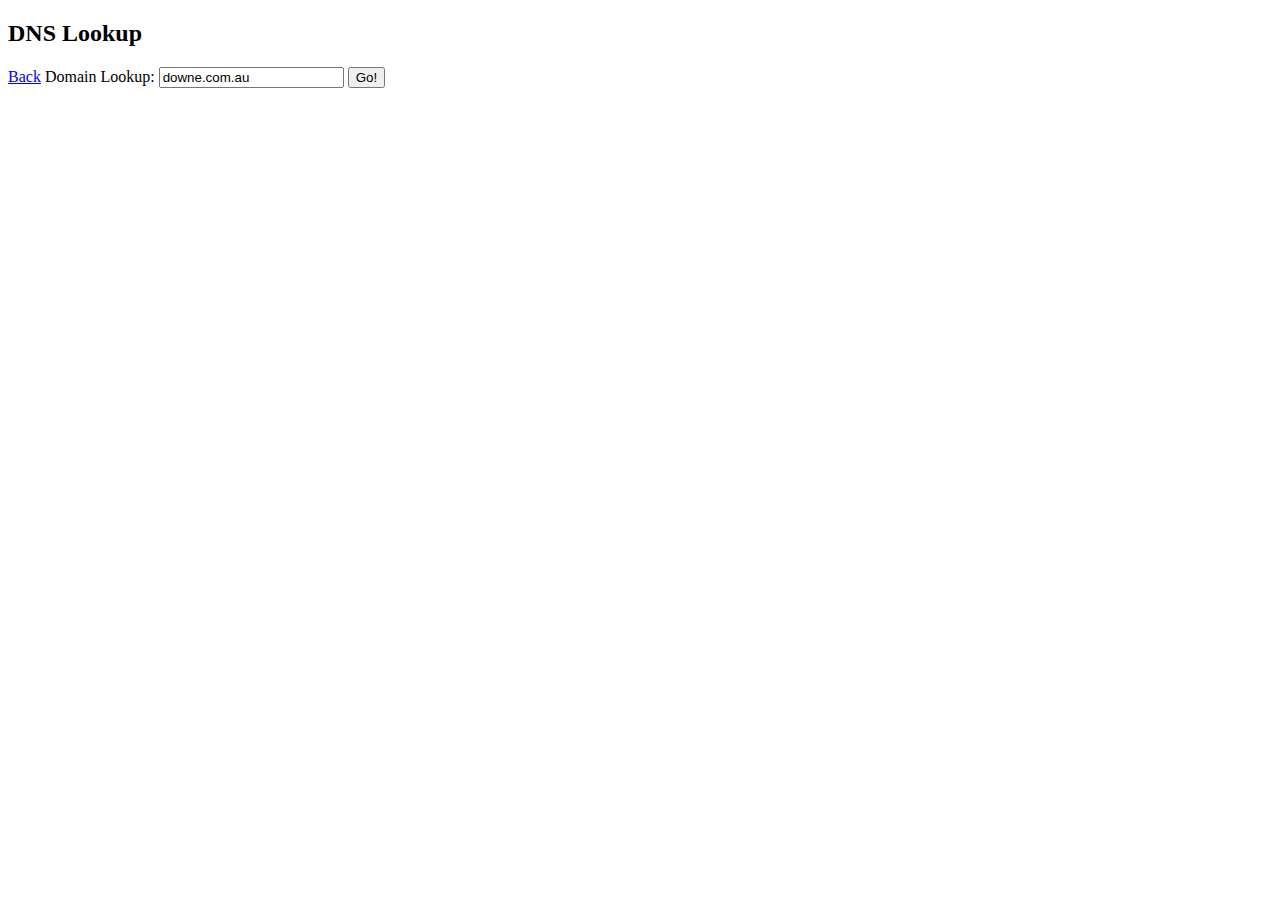
==== src/tools/dnslookup.html @ 65ed0123 "Updated DNS tool" ====
<!DOCTYPE html>
<html lang="en">

<head>
    <meta charset="UTF-8">
    <meta name="viewport" content="width=device-width, initial-scale=1.0">
    <title>DNS Lookup</title>
    <link rel="stylesheet" href="../style.css">
</head>

<body>
    <div class="wrapper">
        <h2>DNS Lookup</h2>
        <a href="../index.html">Back</a>

        <label for="domainInput">Domain Lookup: </label>
        <input type="text" id="domainInput" value="downe.com.au">
        <button onclick="dostuff()">Go!</button>

        <table class="tb" id="Result"></table>

    </div>

    <script>

        // Insert results into table

        function insert_Row(title, result) {
            var x = document.getElementById('Result').insertRow(-1);
            var y = x.insertCell(0);
            var z = x.insertCell(1);
            y.innerHTML = title;
            z.innerHTML = result;
        }

        // Main DNS Lookup function

        async function dostuff() {

            async function lookup(item) {
                try {
                    console.log('https://dns.google/resolve?name=' + domain + '&type=' + item);
                    var response = await fetch('https://dns.google/resolve?name=' + domain + '&type=' + item);

                    // Check if the fetch was successful
                    if (!response.ok) {
                        throw new Error('Network response was not ok');
                    }

                    var dnsreply = await response.json();

                    // Check if dnsreply.Answer exists and has valid data
                    if (dnsreply.Answer && dnsreply.Answer.length > 0) {
                        insert_Row(`${item} Record:`, dnsreply.Answer[0].data)
                    } else {
                        insert_Row('No records found for type:', item)
                    }

                } catch (error) {
                    console.error(`Error fetching DNS record for type: ${item}`, error);
                }
            }

            // Get domain from search box
            const domain = document.getElementById('domainInput').value;

            // Define all the record types to look up and search through
            const recordtypes = ['A', 'AAAA', 'CNAME', 'TXT', 'NS', 'MX'];

            // Do a DNS lookup for each type of record
            recordtypes.forEach(lookup);

            //   document.getElementById('result').innerHTML = 'IP Address: ' + dnsreply.Answer[0].data;

        }

    </script>

</body>

</html>
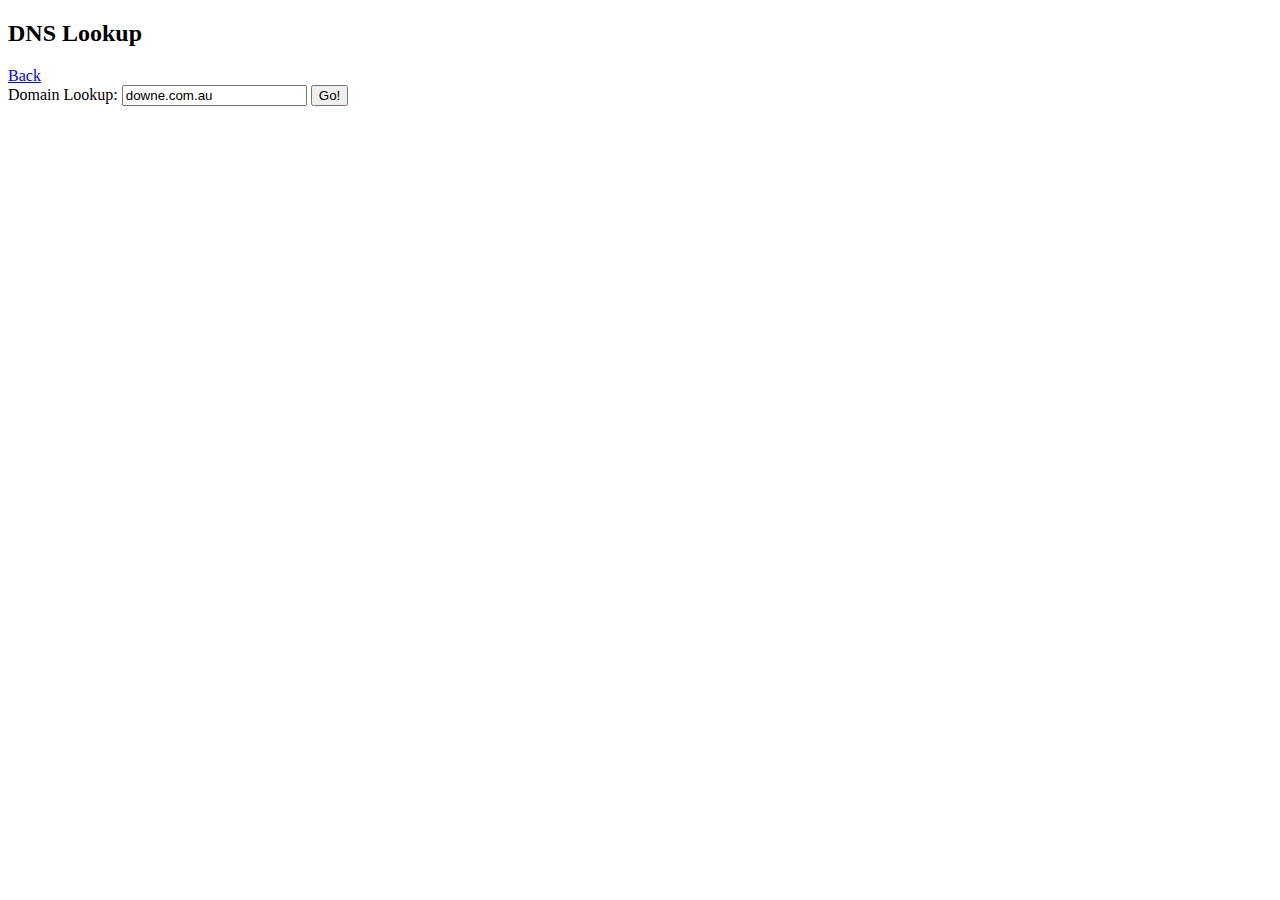
==== commit e1eafca0: "Changes to DNS Lookup to store results in array to modify data before presentation" ====
--- a/src/tools/dnslookup.html
+++ b/src/tools/dnslookup.html
@@ -13,67 +13,110 @@
         <h2>DNS Lookup</h2>
         <a href="../index.html">Back</a>
 
-        <label for="domainInput">Domain Lookup: </label>
-        <input type="text" id="domainInput" value="downe.com.au">
-        <button onclick="dostuff()">Go!</button>
+        <div id="form">
+            <label for="domainInput">Domain Lookup: </label>
+            <input type="text" id="domainInput" value="downe.com.au">
+            <button onclick="main()">Go!</button>
+        </div>
 
-        <table class="tb" id="Result"></table>
+        <div id="dnsresult"></div>
 
     </div>
 
     <script>
-
-        // Insert results into table
-
-        function insert_Row(title, result) {
-            var x = document.getElementById('Result').insertRow(-1);
-            var y = x.insertCell(0);
-            var z = x.insertCell(1);
-            y.innerHTML = title;
-            z.innerHTML = result;
-        }
-
         // Main DNS Lookup function
-
-        async function dostuff() {
+        async function main() {
+            const dnsresult = {};
+            const domain = document.getElementById('domainInput').value;
+            const recordtypes = ['A', 'AAAA', 'CNAME', 'TXT', 'NS', 'MX'];
 
             async function lookup(item) {
                 try {
-                    console.log('https://dns.google/resolve?name=' + domain + '&type=' + item);
-                    var response = await fetch('https://dns.google/resolve?name=' + domain + '&type=' + item);
+                    const response = await fetch('https://dns.google/resolve?name=' + domain + '&type=' + item);
+                    if (!response.ok) throw new Error('Network response was not ok');
+                    const dnsreply = await response.json();
 
-                    // Check if the fetch was successful
-                    if (!response.ok) {
-                        throw new Error('Network response was not ok');
+                    if (dnsreply.Answer && dnsreply.Answer.length > 0) {
+                        dnsresult[item] = dnsreply.Answer;
+                    } else {
+                        dnsresult[item] = [{ data: `No records found for type: ${item}` }];
                     }
-
-                    var dnsreply = await response.json();
-
-                    // Check if dnsreply.Answer exists and has valid data
-                    if (dnsreply.Answer && dnsreply.Answer.length > 0) {
-                        insert_Row(`${item} Record:`, dnsreply.Answer[0].data)
-                    } else {
-                        insert_Row('No records found for type:', item)
-                    }
-
                 } catch (error) {
                     console.error(`Error fetching DNS record for type: ${item}`, error);
                 }
             }
 
-            // Get domain from search box
-            const domain = document.getElementById('domainInput').value;
+            // Await all lookups before displaying results
+            await Promise.all(recordtypes.map(lookup));
 
-            // Define all the record types to look up and search through
-            const recordtypes = ['A', 'AAAA', 'CNAME', 'TXT', 'NS', 'MX'];
+            // Loop through the MX records and split the data string into mailserver and priority
+            dnsresult.MX.forEach(record => {
+                const [priority, mailServer] = record.data.split(' ');
+                record.priority = priority;
+                record.mailServer = mailServer;
+            });
 
-            // Do a DNS lookup for each type of record
-            recordtypes.forEach(lookup);
+            console.log(dnsresult);
 
-            //   document.getElementById('result').innerHTML = 'IP Address: ' + dnsreply.Answer[0].data;
-
+            // Display results on the page
+            displayResults(dnsresult);
         }
 
+        function displayResults(dnsresult) {
+    const dnsResultDiv = document.getElementById('dnsresult');
+    dnsResultDiv.innerHTML = ''; // Clear previous results
+
+    // Define the columns to include based on the record type
+    const includeColumnsMapping = {
+        A: ["data", "TTL"],
+        AAAA: ["data", "TTL"],
+        MX: ["mailServer", "priority", "TTL"],
+        CNAME: ["data", "TTL"],
+        TXT: ["data", "TTL"],
+    };
+
+    // Iterate through each record type in dnsresult and create a table for each
+    for (const [recordType, records] of Object.entries(dnsresult)) {
+        const title = document.createElement('h3');
+        title.textContent = `${recordType} Records`;
+        dnsResultDiv.appendChild(title);
+
+        // Get columns for the current record type or default to ["data", "TTL"]
+        const includeColumns = includeColumnsMapping[recordType] || ["data", "TTL"];
+        
+        const table = createTable(records, includeColumns);
+        dnsResultDiv.appendChild(table);
+    }
+}
+
+// Create table with dynamic columns
+function createTable(data, includeColumns) {
+    const table = document.createElement('table');
+
+    const thead = document.createElement('thead');
+    const headerRow = document.createElement('tr');
+    includeColumns.forEach(headerText => {
+        const th = document.createElement('th');
+        th.textContent = headerText;
+        headerRow.appendChild(th);
+    });
+    thead.appendChild(headerRow);
+    table.appendChild(thead);
+
+    const tbody = document.createElement('tbody');
+    data.forEach(rowData => {
+        const row = document.createElement('tr');
+        includeColumns.forEach(key => {
+            const td = document.createElement('td');
+            td.textContent = rowData[key] || '-';
+            row.appendChild(td);
+        });
+        tbody.appendChild(row);
+    });
+    table.appendChild(tbody);
+
+    return table;
+}
     </script>
 
 </body>
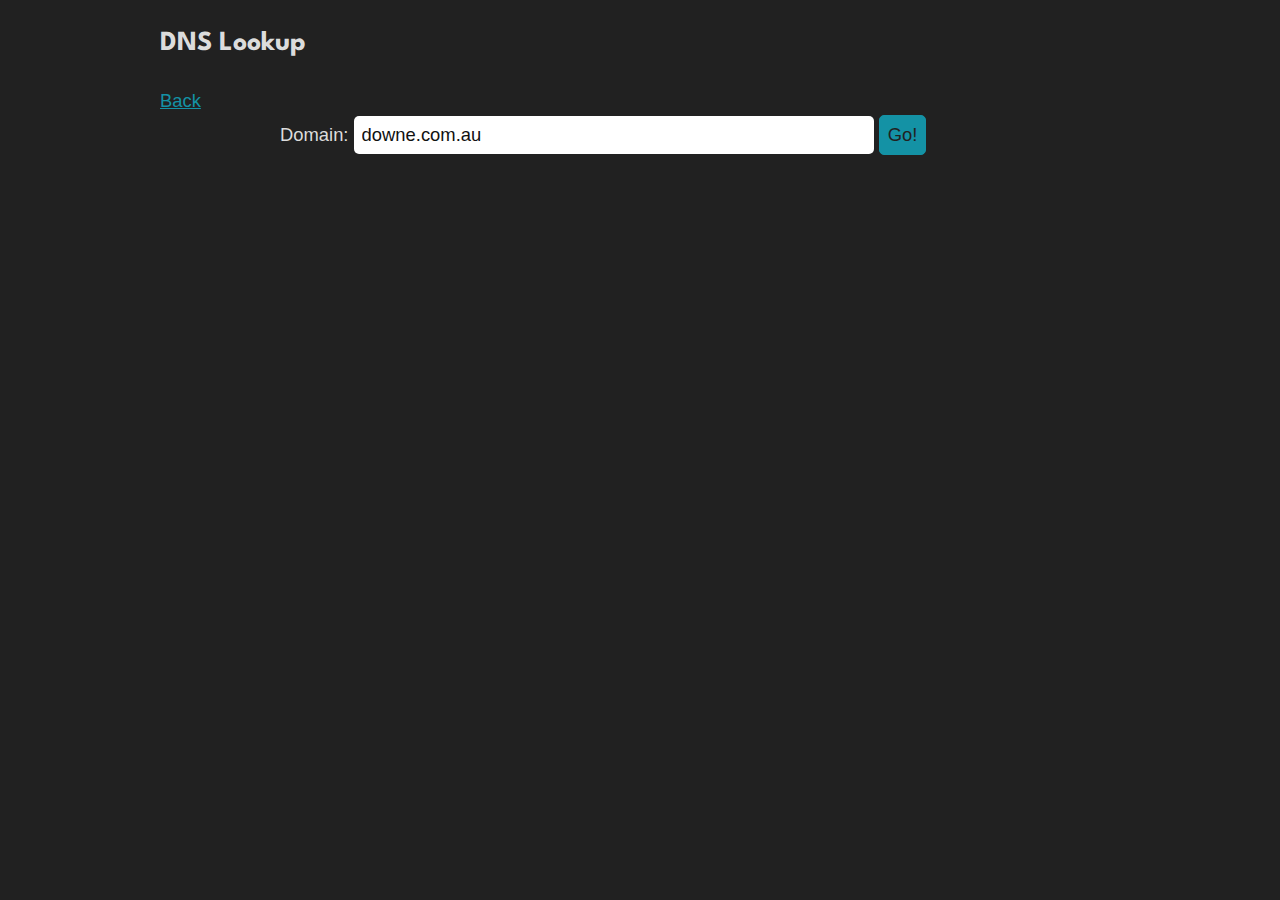
==== commit 760a0ed6: "Updated CSS, fonts and added sorted/named DNS results" ====
--- a/src/tools/dnslookup.html
+++ b/src/tools/dnslookup.html
@@ -14,8 +14,8 @@
         <a href="../index.html">Back</a>
 
         <div id="form">
-            <label for="domainInput">Domain Lookup: </label>
-            <input type="text" id="domainInput" value="downe.com.au">
+            <label for="domainInput">Domain: </label>
+            <input type="text" id="domainInput" value="downe.com.au" style="width: 70%;">
             <button onclick="main()">Go!</button>
         </div>
 
@@ -49,74 +49,102 @@
             // Await all lookups before displaying results
             await Promise.all(recordtypes.map(lookup));
 
-            // Loop through the MX records and split the data string into mailserver and priority
-            dnsresult.MX.forEach(record => {
-                const [priority, mailServer] = record.data.split(' ');
-                record.priority = priority;
-                record.mailServer = mailServer;
-            });
+            // Process MX records (for sorting by priority, etc.)
+            if (dnsresult.MX) {
+                dnsresult.MX.forEach(record => {
+                    const [priority, mailServer] = record.data.split(' ');
+                    record.priority = parseInt(priority, 10);
+                    record["Mail Server"] = mailServer;
+                });
+                dnsresult.MX.sort((a, b) => a.priority - b.priority);
+            }
 
-            console.log(dnsresult);
+            // Sort dnsresult by desired record type order
+            const sortedDnsResult = Object.fromEntries(
+                recordtypes
+                    .filter(type => dnsresult[type]) // Only include types that exist in dnsresult
+                    .map(type => [type, dnsresult[type]]) // Map each type to its records
+            );
+
+            console.log(sortedDnsResult);
 
             // Display results on the page
-            displayResults(dnsresult);
+            displayResults(sortedDnsResult);
         }
 
         function displayResults(dnsresult) {
-    const dnsResultDiv = document.getElementById('dnsresult');
-    dnsResultDiv.innerHTML = ''; // Clear previous results
+            const dnsResultDiv = document.getElementById('dnsresult');
+            dnsResultDiv.innerHTML = ''; // Clear previous results
 
-    // Define the columns to include based on the record type
-    const includeColumnsMapping = {
-        A: ["data", "TTL"],
-        AAAA: ["data", "TTL"],
-        MX: ["mailServer", "priority", "TTL"],
-        CNAME: ["data", "TTL"],
-        TXT: ["data", "TTL"],
-    };
+            // Define the columns to include based on the record type
+            const includeColumnsMapping = {
+                A: ["IPv4 Address", "TTL"],
+                AAAA: ["IPv6 Address", "TTL"],
+                MX: ["Mail Server", "Priority", "TTL"],
+                CNAME: ["Canonical Name", "TTL"],
+                TXT: ["Text Record", "TTL"],
+                NS: ["Name Server", "TTL"]
+            };
 
-    // Iterate through each record type in dnsresult and create a table for each
-    for (const [recordType, records] of Object.entries(dnsresult)) {
-        const title = document.createElement('h3');
-        title.textContent = `${recordType} Records`;
-        dnsResultDiv.appendChild(title);
+            // Define the data property renaming based on record type
+            const dataRenameMapping = {
+                A: "IPv4 Address",
+                AAAA: "IPv6 Address",
+                CNAME: "Canonical Name",
+                TXT: "Text Record",
+                NS: "Name Server"
+            };
 
-        // Get columns for the current record type or default to ["data", "TTL"]
-        const includeColumns = includeColumnsMapping[recordType] || ["data", "TTL"];
-        
-        const table = createTable(records, includeColumns);
-        dnsResultDiv.appendChild(table);
-    }
-}
+            // Iterate through each record type in dnsresult and create a table for each
+            for (const [recordType, records] of Object.entries(dnsresult)) {
+                const title = document.createElement('h2');
+                title.textContent = `${recordType} Records`;
+                dnsResultDiv.appendChild(title);
 
-// Create table with dynamic columns
-function createTable(data, includeColumns) {
-    const table = document.createElement('table');
+                // Get columns for the current record type or default to ["data", "TTL"]
+                const includeColumns = includeColumnsMapping[recordType] || ["data", "TTL"];
 
-    const thead = document.createElement('thead');
-    const headerRow = document.createElement('tr');
-    includeColumns.forEach(headerText => {
-        const th = document.createElement('th');
-        th.textContent = headerText;
-        headerRow.appendChild(th);
-    });
-    thead.appendChild(headerRow);
-    table.appendChild(thead);
+                // Rename the "data" field in each record if needed
+                records.forEach(record => {
+                    if (dataRenameMapping[recordType] && record.data) {
+                        record[dataRenameMapping[recordType]] = record.data;
+                        delete record.data;
+                    }
+                });
 
-    const tbody = document.createElement('tbody');
-    data.forEach(rowData => {
-        const row = document.createElement('tr');
-        includeColumns.forEach(key => {
-            const td = document.createElement('td');
-            td.textContent = rowData[key] || '-';
-            row.appendChild(td);
-        });
-        tbody.appendChild(row);
-    });
-    table.appendChild(tbody);
+                const table = createTable(records, includeColumns);
+                dnsResultDiv.appendChild(table);
+            }
+        }
 
-    return table;
-}
+        // Create table with dynamic columns
+        function createTable(data, includeColumns) {
+            const table = document.createElement('table');
+
+            const thead = document.createElement('thead');
+            const headerRow = document.createElement('tr');
+            includeColumns.forEach(headerText => {
+                const th = document.createElement('th');
+                th.textContent = headerText;
+                headerRow.appendChild(th);
+            });
+            thead.appendChild(headerRow);
+            table.appendChild(thead);
+
+            const tbody = document.createElement('tbody');
+            data.forEach(rowData => {
+                const row = document.createElement('tr');
+                includeColumns.forEach(key => {
+                    const td = document.createElement('td');
+                    td.textContent = rowData[key] || '-';
+                    row.appendChild(td);
+                });
+                tbody.appendChild(row);
+            });
+            table.appendChild(tbody);
+
+            return table;
+        }
     </script>
 
 </body>
--- a/src/style.css
+++ b/src/style.css
@@ -0,0 +1,256 @@
+:root,
+::backdrop {
+  /* Set sans-serif & mono fonts */
+  --sans-font: -apple-system, BlinkMacSystemFont, "Avenir Next", Avenir,
+    "Nimbus Sans L", Roboto, "Noto Sans", "Segoe UI", Arial, Helvetica,
+    "Helvetica Neue", sans-serif;
+  --mono-font: Consolas, Menlo, Monaco, "Andale Mono", "Ubuntu Mono", monospace;
+  --standard-border-radius: 5px;
+
+  color-scheme: dark;
+  --bg: #212121;
+  --accent-bg: #2b2b2b;
+  --text: #dcdcdc;
+  --text-light: #ababab;
+  --accent: #1492a5;
+  --accent-hover: #ffe099;
+  --accent-text: var(--bg);
+  --code: #f06292;
+  --preformatted: #ccc;
+  --disabled: #111;
+}
+
+/* league-spartan-regular */
+@font-face {
+  font-family: 'League Spartan';
+  font-style: normal;
+  font-weight: 400;
+  src: url('./fonts/league-spartan-v11-latin-regular.woff2') format('woff2'); /* Chrome 36+, Opera 23+, Firefox 39+, Safari 12+, iOS 10+ */
+}
+
+/* league-spartan-regular - bold */
+@font-face {
+  font-family: 'League Spartan';
+  font-style: normal;
+  font-weight: 700;
+  src: url('./fonts/league-spartan-v11-latin-700.woff2') format('woff2'); /* Chrome 36+, Opera 23+, Firefox 39+, Safari 12+, iOS 10+ */
+}
+
+
+
+html {
+    /* Set the font globally */
+    font-family: "League Spartan", sans-serif;
+    font-optical-sizing: auto;
+    font-style: normal;
+    scroll-behavior: smooth;
+  }
+  
+  /* Make the body a nice central block */
+body {
+    color: var(--text);
+    background-color: var(--bg);
+    font-size: 1.15rem;
+    line-height: 1.5;
+    margin: 0;
+  }
+
+.wrapper {
+  margin-right: auto;
+  margin-left:  auto;
+
+  max-width: 960px;
+
+  padding-right: 10px;
+  padding-left:  10px;
+}
+
+h3 {
+  margin-top: 0.5em;
+  margin-bottom: 0.5em;
+}
+
+a {
+  display: block;
+}
+
+/* Links & buttons */
+a,
+a:visited {
+  color: var(--accent);
+}
+
+a:hover {
+  text-decoration: none;
+}
+
+button,
+.button,
+a.button, /* extra specificity to override a */
+input[type="submit"],
+input[type="reset"],
+input[type="button"],
+label[type="button"] {
+  border: 1px solid var(--accent);
+  background-color: var(--accent);
+  color: var(--accent-text);
+  padding: 0.5rem 0.9rem;
+  text-decoration: none;
+  line-height: normal;
+}
+
+.button[aria-disabled="true"], 
+input:disabled,
+textarea:disabled,
+select:disabled,
+button[disabled] {
+  cursor: not-allowed;
+  background-color: var(--disabled);
+  border-color: var(--disabled);
+  color: var(--text-light);
+}
+
+input[type="range"] {
+  padding: 0;
+  accent-color: var(--accent);
+}
+
+input[type="text"] {
+  background-color: #fff;
+  color: #111;
+}
+
+/* Set the cursor to '?' on an abbreviation and style the abbreviation to show that there is more information underneath */
+abbr[title] {
+  cursor: help;
+  text-decoration-line: underline;
+  text-decoration-style: dotted;
+}
+
+button:enabled:hover,
+.button:not([aria-disabled="true"]):hover,
+input[type="submit"]:enabled:hover,
+input[type="reset"]:enabled:hover,
+input[type="button"]:enabled:hover,
+label[type="button"]:hover {
+  background-color: var(--accent-hover);
+  border-color: var(--accent-hover);
+  cursor: pointer;
+}
+
+.button:focus-visible,
+button:focus-visible:where(:enabled),
+input:enabled:focus-visible:where(
+  [type="submit"],
+  [type="reset"],
+  [type="button"]
+) {
+  outline: 2px solid var(--accent);
+  outline-offset: 1px;
+}
+
+/* Format forms */
+textarea,
+select,
+input,
+button,
+.button {
+  font-size: inherit;
+  font-family: inherit;
+  padding: 0.5rem;
+  margin-bottom: 0.5rem;
+  border-radius: var(--standard-border-radius);
+  box-shadow: none;
+  max-width: 100%;
+  display: inline-block;
+}
+textarea,
+select,
+input {
+  color: var(--text);
+  background-color: var(--bg);
+  border: 1px solid var(--border);
+}
+label {
+  display: inline-block;
+}
+textarea:not([cols]) {
+  width: 100%;
+}
+
+/* Sizing classes */
+
+.w100 {
+  width: 100%;
+}
+
+.w50 {
+  width: 49%;
+  display: inline-block;
+}
+
+table {
+  width: 75%;
+  margin-left: auto;
+  margin-right: auto;
+  table-layout: fixed;
+  word-wrap: break-word;
+}
+
+#form {
+  width: 75%;
+  margin-left: auto;
+  margin-right: auto;
+}
+
+#loader {
+  margin-left: auto;
+  margin-right: auto;
+  margin-top: 100px;
+  border: 16px solid var(--bg);
+  border-top: 16px solid var(--accent);
+  border-radius: 50%;
+  width: 120px;
+  height: 120px;
+  animation: spin 2s linear infinite;
+  display: none;
+}
+
+@keyframes spin {
+  0% { transform: rotate(0deg); }
+  100% { transform: rotate(360deg); }
+}
+
+/* Specific CSS rules */
+
+/* DNS Lookup */
+
+#dnsresult {
+  max-width: 780px;
+  margin-left: auto;
+  margin-right: auto;
+}
+
+#dnsresult h1 {
+  text-align: center;
+}
+
+#dnsresult table {
+  width: 100%;
+  margin-left: 0;
+  margin-right: 0;
+  border-collapse: collapse;
+}
+
+#dnsresult thead {
+  text-align: left;
+  border-bottom: 1px solid #999;
+}
+
+#dnsresult thead tr th:first-child,
+#dnsresult tbody tr td:first-child {
+  width: 80%;
+  min-width: 80%;
+  max-width: 80%;
+  word-break: break-all;
+}
